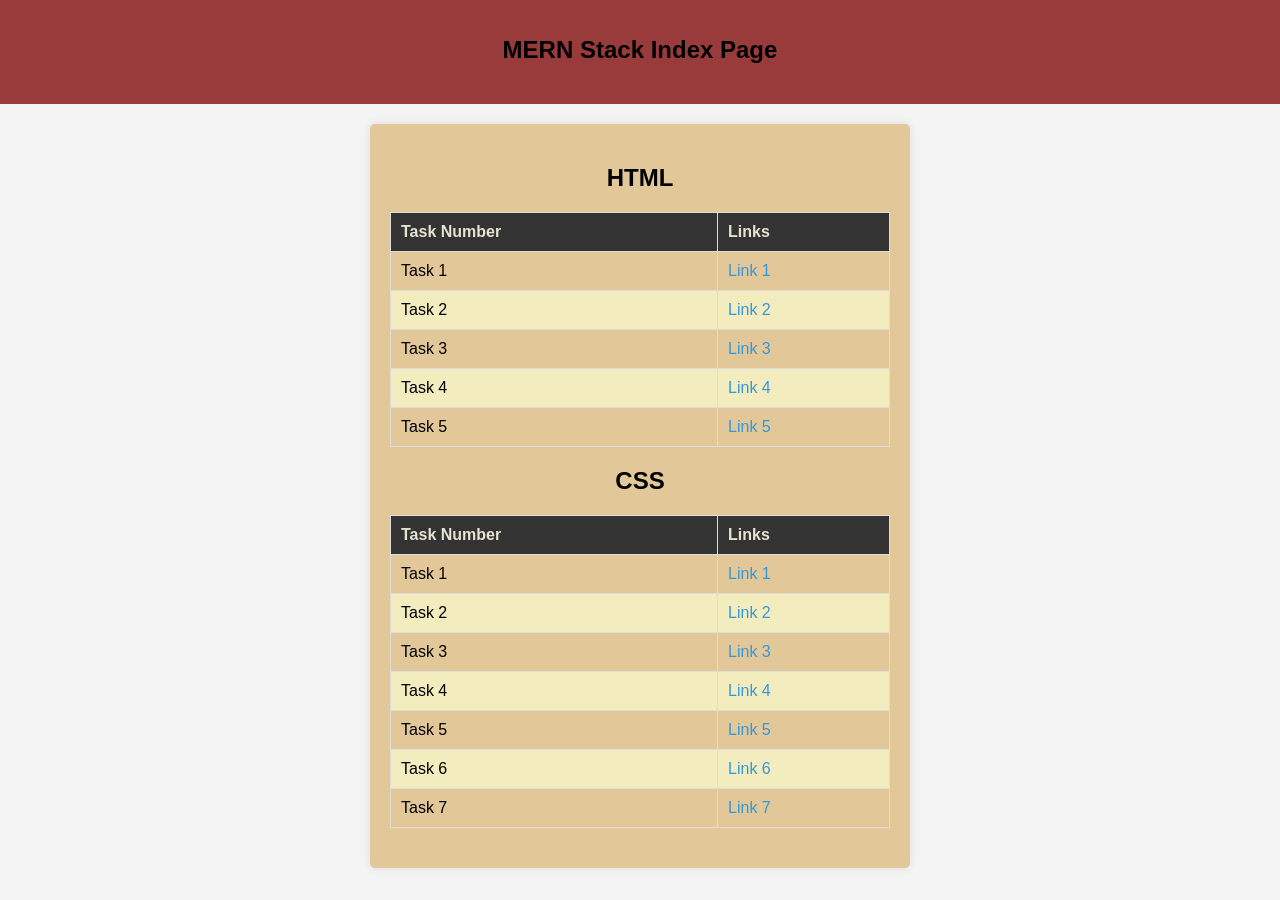
==== index.html @ e702fe52 "Create index.html" ====
<!DOCTYPE html>
<html lang="en">
<head>
    <meta charset="UTF-8">
    <meta name="viewport" content="width=device-width, initial-scale=1.0">
    <title>Immadi Manikanta MERN-Index page</title>
    <style>
        body {
            font-family: Arial, sans-serif;
            background-color: #f4f4f4;
            margin: 0;
            padding: 0;
        }

        header {
            background-color: #9A3B3B;
            color: black;
            text-align: center;
            padding: 20px;
        }

        .container {
            width: 500px;
            margin: 20px auto;
            padding: 20px;
            background-color: #E2C799;
            border-radius: 5px;
            box-shadow: 0 0 10px rgba(0, 0, 0, 0.1);
        }

        h1 {
            font-size: 24px;
            margin-bottom: 20px;
        }
        H2{
            text-align: center;
        }

        table {
            width: 100%;
            border-collapse: collapse;
            margin-bottom: 20px;
        }

        th, td {
            border: 1px solid #ddd;
            padding: 10px;
            text-align: left;
        }

        th {
            background-color: #333;
            color:#E4E4D0;
        }

        tr:nth-child(even) {
            background-color: #F2ECBE;
        }

        a {
            text-decoration: none;
            color: #3498db;
        }

        a:hover {
            color: black;
        }
     </style>
</head>
<body>
    <header>
        <h1>MERN Stack Index Page</h1>
    </header>
    <div class="container">
        <h2>HTML</h2>
        <table>
            <thead>
                <tr>
                    <th>Task Number</th>
                    <th>Links</th>
                </tr>
            </thead>
            <tbody>
                <tr>
                    <td>Task 1</td>
                    <td><a href="HTML/task1.html">Link 1</a></td>
                </tr>
                <tr>
                    <td>Task 2</td>
                    <td><a href="HTML/task2.html">Link 2</a></td>
                </tr>
                <tr>
                    <td>Task 3</td>
                    <td><a href="HTML/task3.html">Link 3</a></td>
                </tr> <tr>
                    <td>Task 4</td>
                    <td><a href="HTML/task4.html">Link 4</a></td>
                </tr>
                <tr>
                    <td>Task 5</td>
                    <td><a href="HTML/task5.html">Link 5</a></td>
                </tr>
                       </tbody>
        </table>

        <h2>CSS</h2>
        <table>
            <thead>
                <tr>
                    <th>Task Number</th>
                    <th>Links</th>
                </tr>
            </thead>
            <tbody>
                <tr>
                    <td>Task 1</td>
                    <td><a href="CSS/TASK1.html">Link 1</a></td>
                </tr>
                <tr>
                    <td>Task 2</td>
                    <td><a href="CSS/TASK2.html">Link 2</a></td>
                </tr>
                <tr>
                    <td>Task 3</td>
                    <td><a href="CSS/TASK3.html">Link 3</a></td>
                </tr> <tr>
                    <td>Task 4</td>
                    <td><a href="CSS/TASK4.html">Link 4</a></td>
                </tr>
                <tr>
                    <td>Task 5</td>
                    <td><a href="CSS/TASK5.html">Link 5</a></td>
                </tr>
                <tr>
                    <td>Task 6</td>
                    <td><a href="CSS/TASK6.html">Link 6</a></td>
                </tr>
                <tr>
                    <td>Task 7</td>
                    <td><a href="CSS/TASK7.html">Link 7</a></td>
                </tr>
        
            </tbody>
        </table>
    </div>
</body>
</html>
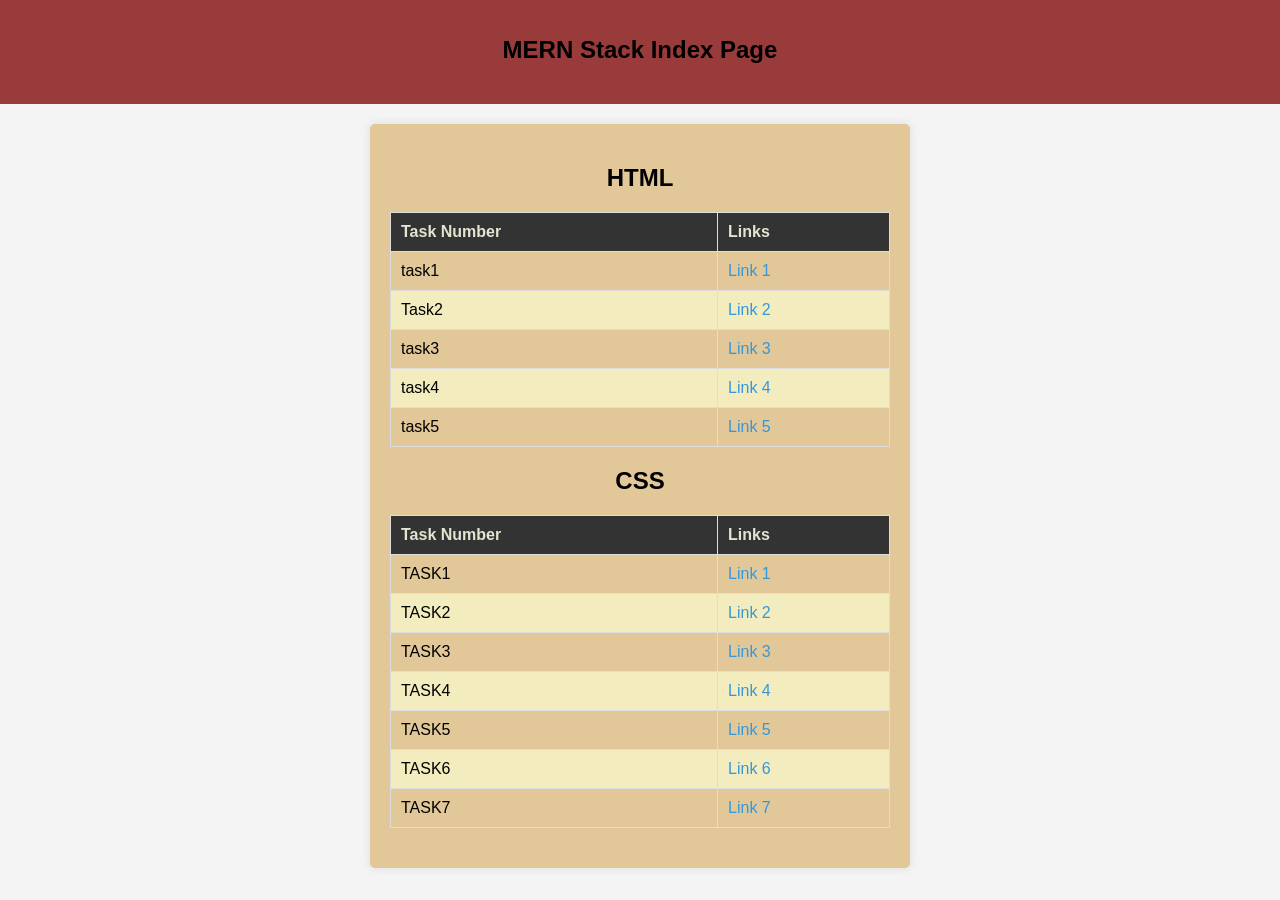
==== commit 6e65cf75: "Update index.html" ====
--- a/index.html
+++ b/index.html
@@ -82,22 +82,22 @@
             </thead>
             <tbody>
                 <tr>
-                    <td>Task 1</td>
+                    <td>task1</td>
                     <td><a href="HTML/task1.html">Link 1</a></td>
                 </tr>
                 <tr>
-                    <td>Task 2</td>
+                    <td>Task2</td>
                     <td><a href="HTML/task2.html">Link 2</a></td>
                 </tr>
                 <tr>
-                    <td>Task 3</td>
+                    <td>task3</td>
                     <td><a href="HTML/task3.html">Link 3</a></td>
                 </tr> <tr>
-                    <td>Task 4</td>
+                    <td>task4</td>
                     <td><a href="HTML/task4.html">Link 4</a></td>
                 </tr>
                 <tr>
-                    <td>Task 5</td>
+                    <td>task5</td>
                     <td><a href="HTML/task5.html">Link 5</a></td>
                 </tr>
                        </tbody>
@@ -113,30 +113,30 @@
             </thead>
             <tbody>
                 <tr>
-                    <td>Task 1</td>
+                    <td>TASK1</td>
                     <td><a href="CSS/TASK1.html">Link 1</a></td>
                 </tr>
                 <tr>
-                    <td>Task 2</td>
+                    <td>TASK2</td>
                     <td><a href="CSS/TASK2.html">Link 2</a></td>
                 </tr>
                 <tr>
-                    <td>Task 3</td>
+                    <td>TASK3</td>
                     <td><a href="CSS/TASK3.html">Link 3</a></td>
                 </tr> <tr>
-                    <td>Task 4</td>
+                    <td>TASK4</td>
                     <td><a href="CSS/TASK4.html">Link 4</a></td>
                 </tr>
                 <tr>
-                    <td>Task 5</td>
+                    <td>TASK5</td>
                     <td><a href="CSS/TASK5.html">Link 5</a></td>
                 </tr>
                 <tr>
-                    <td>Task 6</td>
+                    <td>TASK6</td>
                     <td><a href="CSS/TASK6.html">Link 6</a></td>
                 </tr>
                 <tr>
-                    <td>Task 7</td>
+                    <td>TASK7</td>
                     <td><a href="CSS/TASK7.html">Link 7</a></td>
                 </tr>
         
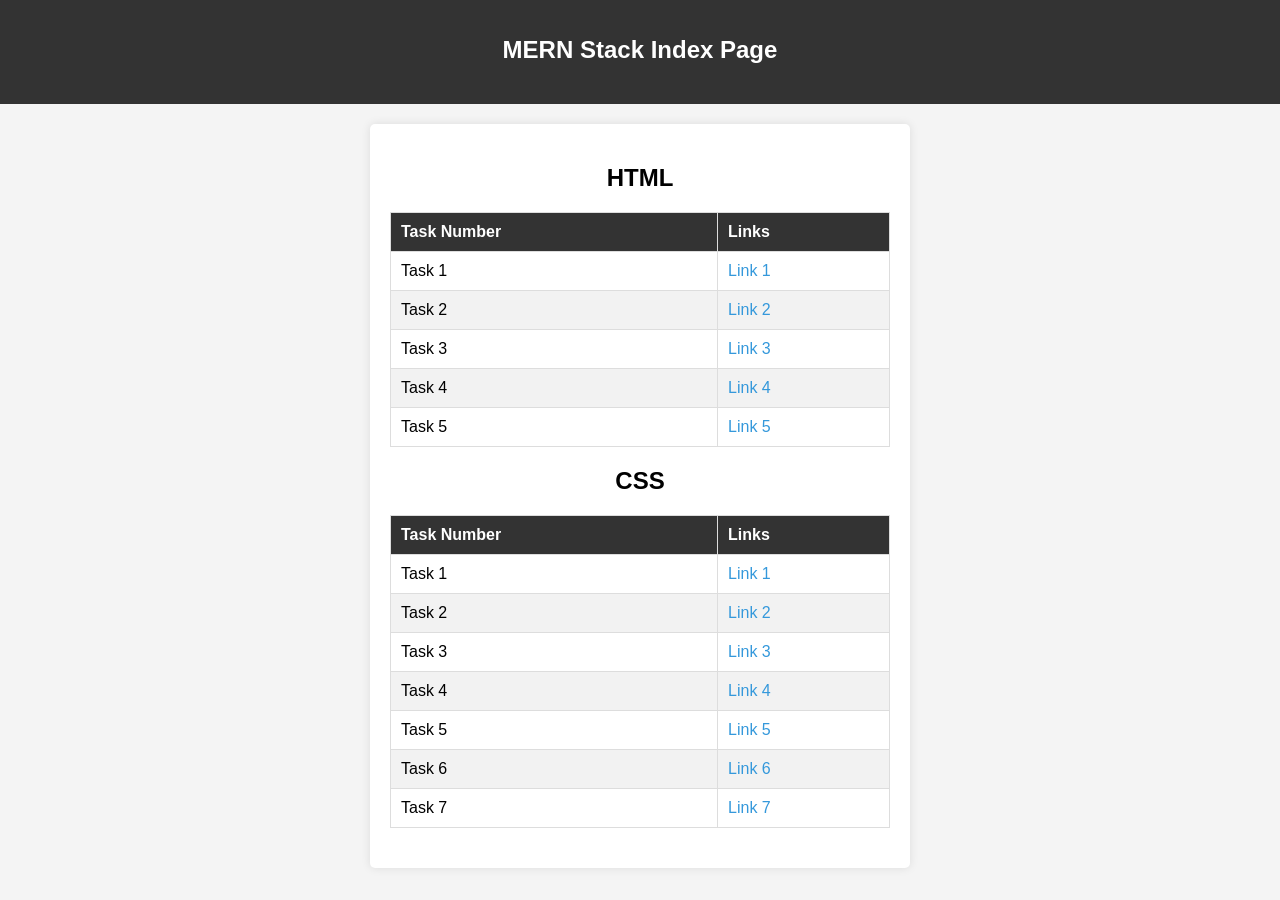
==== commit 84e5369c: "Update index.html" ====
--- a/index.html
+++ b/index.html
@@ -3,7 +3,7 @@
 <head>
     <meta charset="UTF-8">
     <meta name="viewport" content="width=device-width, initial-scale=1.0">
-    <title>Immadi Manikanta MERN-Index page</title>
+    <title>Reddi Gowtham MERN-Index page</title>
     <style>
         body {
             font-family: Arial, sans-serif;
@@ -13,8 +13,8 @@
         }
 
         header {
-            background-color: #9A3B3B;
-            color: black;
+            background-color: #333;
+            color: #fff;
             text-align: center;
             padding: 20px;
         }
@@ -23,7 +23,7 @@
             width: 500px;
             margin: 20px auto;
             padding: 20px;
-            background-color: #E2C799;
+            background-color: #fff;
             border-radius: 5px;
             box-shadow: 0 0 10px rgba(0, 0, 0, 0.1);
         }
@@ -50,11 +50,11 @@
 
         th {
             background-color: #333;
-            color:#E4E4D0;
+            color: #fff;
         }
 
         tr:nth-child(even) {
-            background-color: #F2ECBE;
+            background-color: #f2f2f2;
         }
 
         a {
@@ -63,7 +63,7 @@
         }
 
         a:hover {
-            color: black;
+            text-decoration: underline;
         }
      </style>
 </head>
@@ -82,22 +82,22 @@
             </thead>
             <tbody>
                 <tr>
-                    <td>task1</td>
+                    <td>Task 1</td>
                     <td><a href="HTML/task1.html">Link 1</a></td>
                 </tr>
                 <tr>
-                    <td>Task2</td>
+                    <td>Task 2</td>
                     <td><a href="HTML/task2.html">Link 2</a></td>
                 </tr>
                 <tr>
-                    <td>task3</td>
+                    <td>Task 3</td>
                     <td><a href="HTML/task3.html">Link 3</a></td>
                 </tr> <tr>
-                    <td>task4</td>
+                    <td>Task 4</td>
                     <td><a href="HTML/task4.html">Link 4</a></td>
                 </tr>
                 <tr>
-                    <td>task5</td>
+                    <td>Task 5</td>
                     <td><a href="HTML/task5.html">Link 5</a></td>
                 </tr>
                        </tbody>
@@ -113,30 +113,30 @@
             </thead>
             <tbody>
                 <tr>
-                    <td>TASK1</td>
+                    <td>Task 1</td>
                     <td><a href="CSS/TASK1.html">Link 1</a></td>
                 </tr>
                 <tr>
-                    <td>TASK2</td>
+                    <td>Task 2</td>
                     <td><a href="CSS/TASK2.html">Link 2</a></td>
                 </tr>
                 <tr>
-                    <td>TASK3</td>
+                    <td>Task 3</td>
                     <td><a href="CSS/TASK3.html">Link 3</a></td>
                 </tr> <tr>
-                    <td>TASK4</td>
+                    <td>Task 4</td>
                     <td><a href="CSS/TASK4.html">Link 4</a></td>
                 </tr>
                 <tr>
-                    <td>TASK5</td>
+                    <td>Task 5</td>
                     <td><a href="CSS/TASK5.html">Link 5</a></td>
                 </tr>
                 <tr>
-                    <td>TASK6</td>
+                    <td>Task 6</td>
                     <td><a href="CSS/TASK6.html">Link 6</a></td>
                 </tr>
                 <tr>
-                    <td>TASK7</td>
+                    <td>Task 7</td>
                     <td><a href="CSS/TASK7.html">Link 7</a></td>
                 </tr>
         
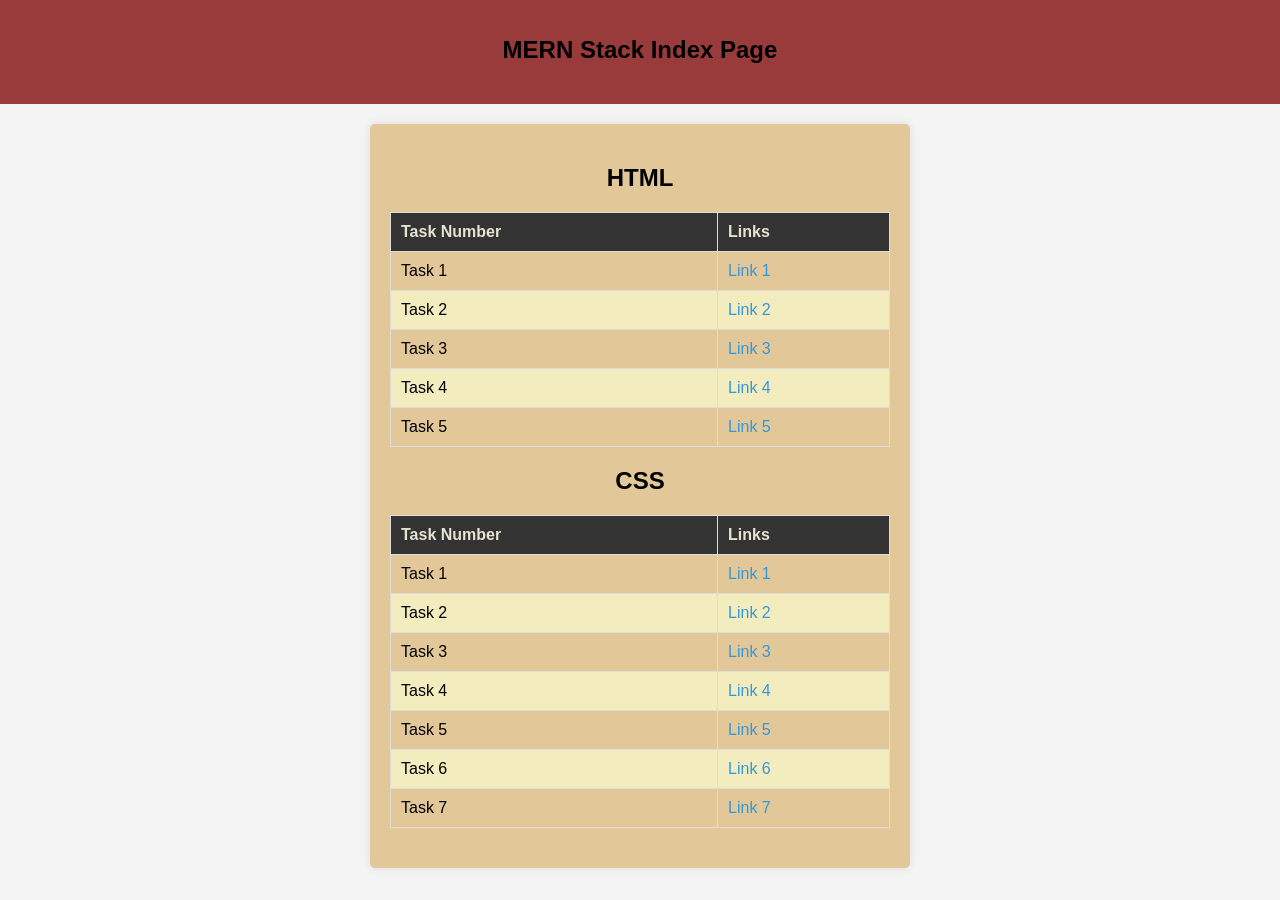
==== commit 6d24e147: "Update index.html" ====
--- a/index.html
+++ b/index.html
@@ -3,7 +3,7 @@
 <head>
     <meta charset="UTF-8">
     <meta name="viewport" content="width=device-width, initial-scale=1.0">
-    <title>Reddi Gowtham MERN-Index page</title>
+    <title>Kande Venkata Ashutosh MERN-Index page</title>
     <style>
         body {
             font-family: Arial, sans-serif;
@@ -13,8 +13,8 @@
         }
 
         header {
-            background-color: #333;
-            color: #fff;
+            background-color: #9A3B3B;
+            color: black;
             text-align: center;
             padding: 20px;
         }
@@ -23,7 +23,7 @@
             width: 500px;
             margin: 20px auto;
             padding: 20px;
-            background-color: #fff;
+            background-color: #E2C799;
             border-radius: 5px;
             box-shadow: 0 0 10px rgba(0, 0, 0, 0.1);
         }
@@ -50,11 +50,11 @@
 
         th {
             background-color: #333;
-            color: #fff;
+            color:#E4E4D0;
         }
 
         tr:nth-child(even) {
-            background-color: #f2f2f2;
+            background-color: #F2ECBE;
         }
 
         a {
@@ -63,7 +63,7 @@
         }
 
         a:hover {
-            text-decoration: underline;
+            color: black;
         }
      </style>
 </head>
